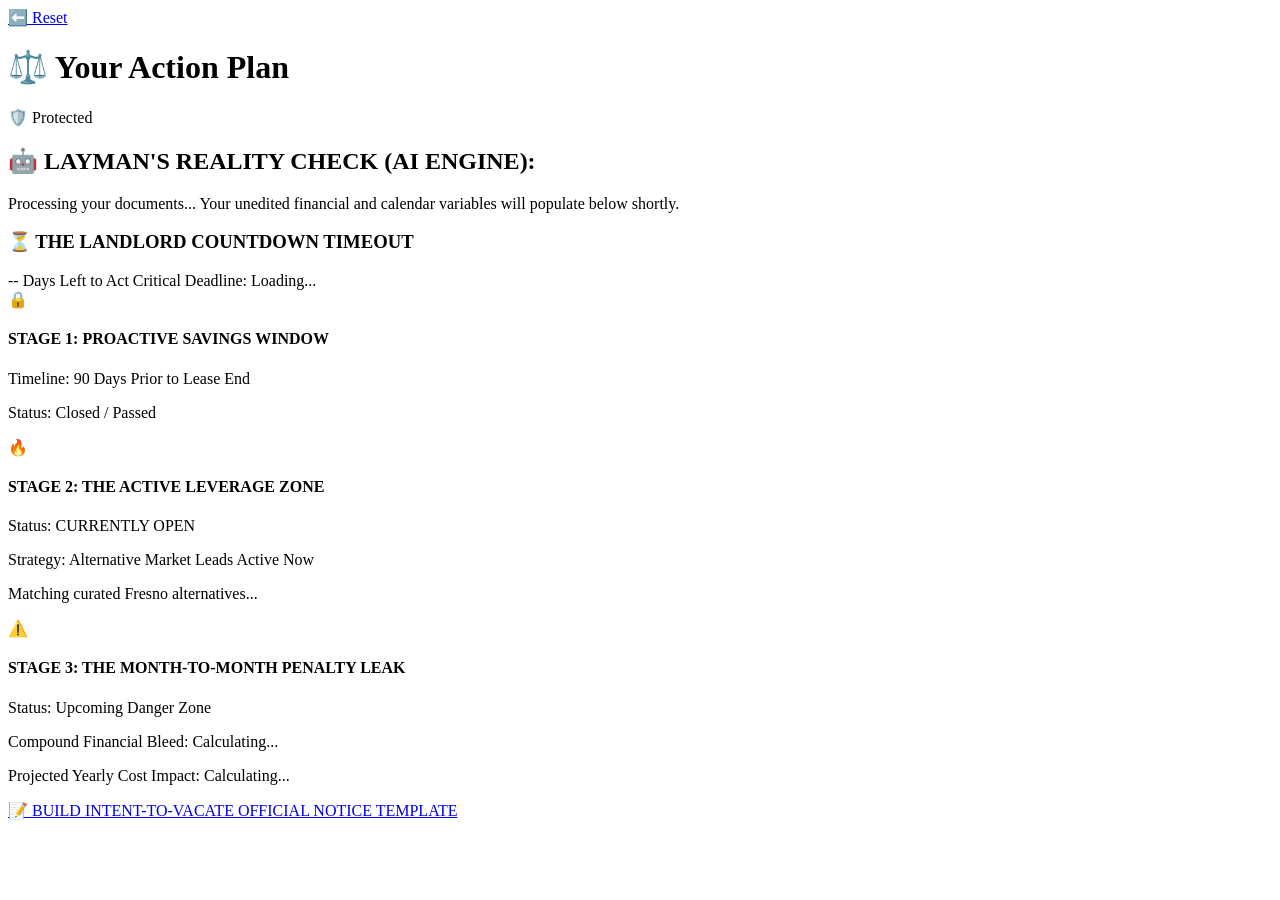
==== dashboard.html @ d14027d2 "Phase 1 Complete - Structured index, dashboard, and notice skeletons" ====
<!DOCTYPE html>
<html lang="en">
<head>
    <meta charset="UTF-8">
    <meta name="viewport" content="width=device-width, initial-scale=1.0">
    <title>TenantShield - Action Dashboard</title>
    <link rel="stylesheet" href="css/style.css">
</head>
<body>

    <!-- Unified Mobile Container Shell -->
    <main class="mobile-viewport">
        
        <!-- Dashboard Navigation Banner -->
        <header class="dashboard-header">
            <a href="index.html" class="back-link">⬅️ Reset</a>
            <h1 class="dashboard-title">⚖️ Your Action Plan</h1>
            <div class="shield-badge">🛡️ Protected</div>
        </header>

        <!-- Dynamic AI Translation Banner -->
        <section class="reality-check-card alert-danger">
            <h2 class="card-label">🤖 LAYMAN'S REALITY CHECK (AI ENGINE):</h2>
            <p id="aiRealityCheck" class="reality-text">
                Processing your documents... Your unedited financial and calendar variables will populate below shortly.
            </p>
        </section>

        <!-- The Landlord Timeout Countdown Visualizer -->
        <section class="countdown-card">
            <h3 class="countdown-label">⏳ THE LANDLORD COUNTDOWN TIMEOUT</h3>
            <div class="progress-bar-container">
                <div id="countdownProgressBar" class="progress-bar-fill" style="width: 100%;"></div>
            </div>
            <div class="countdown-metrics">
                <span id="daysRemainingCount" class="days-highlight">-- Days Left to Act</span>
                <span id="criticalDeadlineDate" class="date-highlight">Critical Deadline: Loading...</span>
            </div>
        </section>

        <!-- Chronological 3-Stage Renter Battle Tracker -->
        <section class="stages-timeline-container">
            
            <!-- STAGE 1: The Proactive Window -->
            <div id="stage1Card" class="timeline-stage-card status-closed">
                <div class="stage-header">
                    <span class="stage-icon">🔒</span>
                    <h4>STAGE 1: PROACTIVE SAVINGS WINDOW</h4>
                </div>
                <p class="stage-details">Timeline: 90 Days Prior to Lease End</p>
                <p id="stage1Dates" class="stage-dates">Status: Closed / Passed</p>
            </div>

            <!-- STAGE 2: The Active Leverage Zone -->
            <div id="stage2Card" class="timeline-stage-card status-active">
                <div class="stage-header">
                    <span class="stage-icon">🔥</span>
                    <h4>STAGE 2: THE ACTIVE LEVERAGE ZONE</h4>
                </div>
                <p class="stage-details">Status: CURRENTLY OPEN</p>
                <p class="stage-strategy">Strategy: Alternative Market Leads Active Now</p>
                
                <!-- Matchmaking Lead Inject Node Container -->
                <div id="matchmakingLeadsContainer" class="leads-display-box">
                    <p class="loading-text">Matching curated Fresno alternatives...</p>
                </div>
            </div>

            <!-- STAGE 3: The Monthly Penalty Leak -->
            <div id="stage3Card" class="timeline-stage-card status-upcoming">
                <div class="stage-header">
                    <span class="stage-icon">⚠️</span>
                    <h4>STAGE 3: THE MONTH-TO-MONTH PENALTY LEAK</h4>
                </div>
                <p class="stage-details">Status: Upcoming Danger Zone</p>
                <p id="financialBleedCalculation" class="penalty-highlight">Compound Financial Bleed: Calculating...</p>
                <p id="projectedYearlyLoss" class="yearly-impact-highlight">Projected Yearly Cost Impact: Calculating...</p>
            </div>

        </section>

        <!-- Actionable Notice Redirection Trigger Button -->
        <section class="action-footer">
            <a href="notice.html" class="btn-primary" id="viewNoticeBtn">📝 BUILD INTENT-TO-VACATE OFFICIAL NOTICE TEMPLATE</a>
        </section>

    </main>

    <!-- Project Pipeline Data Routers -->
    <script src="js/app.js"></script>
</body>
</html>
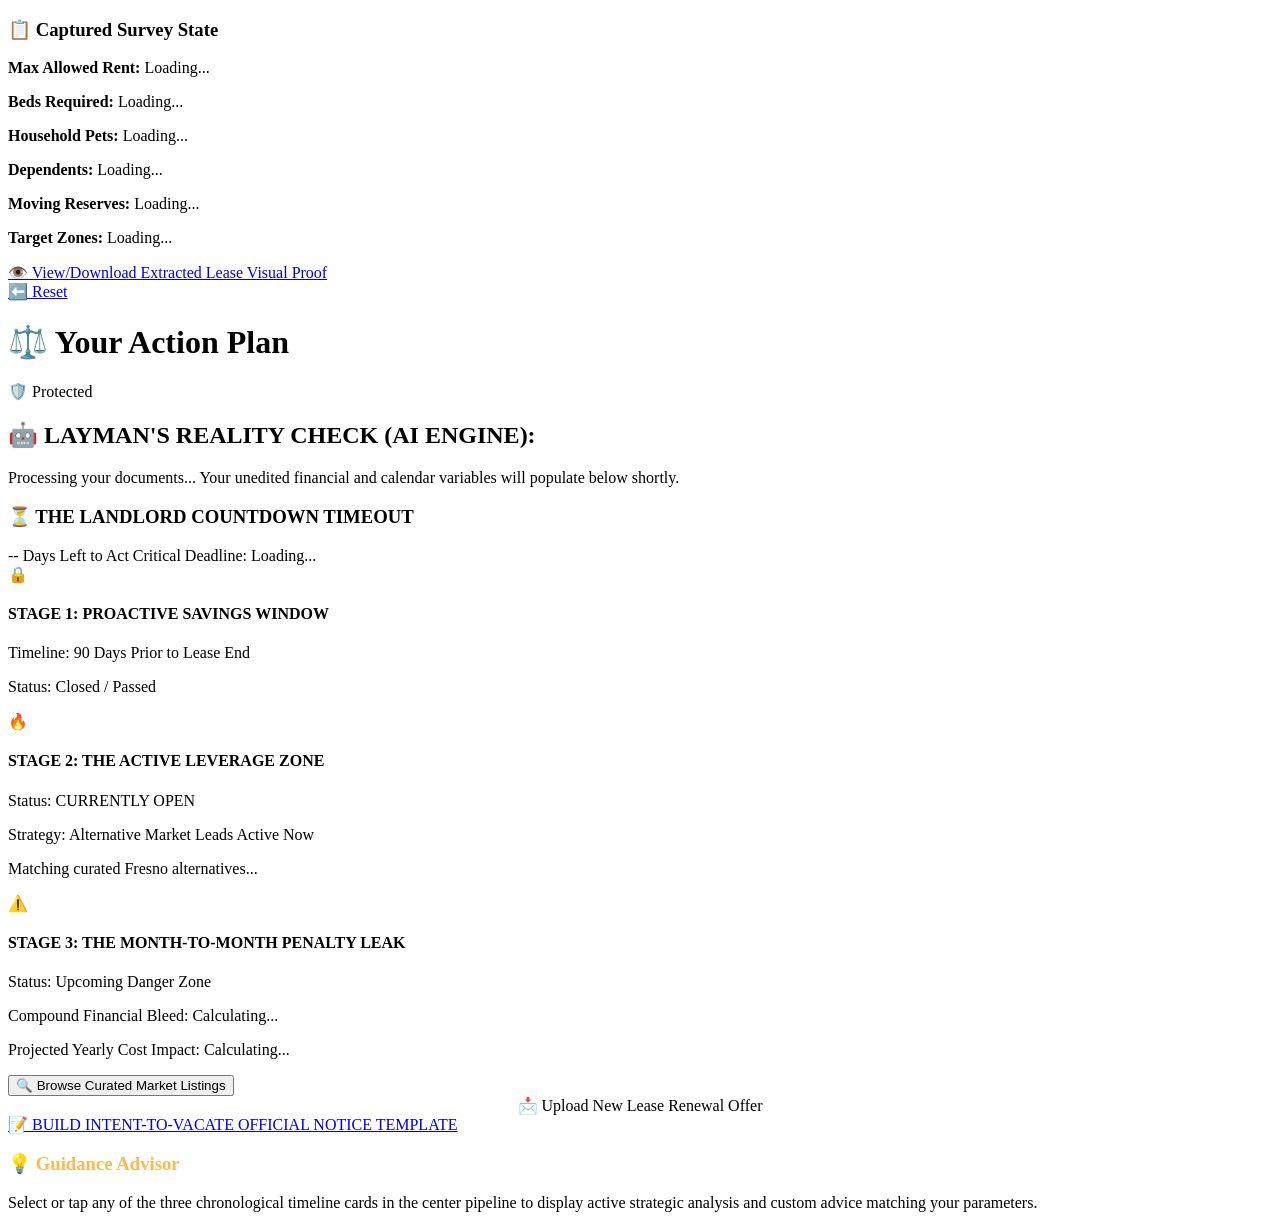
==== commit 0d6c7644: "Phase 2 Polished - Configured 580px early-split responsive layout engine grid" ====
--- a/dashboard.html
+++ b/dashboard.html
@@ -8,85 +8,153 @@
 </head>
 <body>
 
-    <!-- Unified Mobile Container Shell -->
-    <main class="mobile-viewport">
-        
-        <!-- Dashboard Navigation Banner -->
-        <header class="dashboard-header">
-            <a href="index.html" class="back-link">⬅️ Reset</a>
-            <h1 class="dashboard-title">⚖️ Your Action Plan</h1>
-            <div class="shield-badge">🛡️ Protected</div>
-        </header>
+    <!-- Unified Dashboard Workspace Grid Wrapper Layout -->
+    <div class="dashboard-workspace-grid">
 
-        <!-- Dynamic AI Translation Banner -->
-        <section class="reality-check-card alert-danger">
-            <h2 class="card-label">🤖 LAYMAN'S REALITY CHECK (AI ENGINE):</h2>
-            <p id="aiRealityCheck" class="reality-text">
-                Processing your documents... Your unedited financial and calendar variables will populate below shortly.
-            </p>
-        </section>
+        <!-- [LEFT PANEL] FEATURE UPDATE 2: USER PREFERENCES METADATA DECK -->
+        <aside class="sidebar-panel font-panel-style">
+            <h3 class="panel-main-title">📋 Captured Survey State</h3>
+            <div id="surveySummaryContainer" class="summary-data-list">
+                <!-- Programmatically populated by your js app state router -->
+                <p class="data-item"><strong>Max Allowed Rent:</strong> Loading...</p>
+                <p class="data-item"><strong>Beds Required:</strong> Loading...</p>
+                <p class="data-item"><strong>Household Pets:</strong> Loading...</p>
+                <p class="data-item"><strong>Dependents:</strong> Loading...</p>
+                <p class="data-item"><strong>Moving Reserves:</strong> Loading...</p>
+                <p class="data-item"><strong>Target Zones:</strong> Loading...</p>
+            </div>
+            
+            <!-- FEATURE UPDATE 1 & 2: RECOVERY DOCUMENT MARKUP HYPERLINK LINK -->
+            <div class="extracted-data-footer-block">
+                <a href="#" id="viewVisualProofBtn" target="_blank" class="small-utility-link">👁️ View/Download Extracted Lease Visual Proof</a>
+            </div>
+        </aside>
 
-        <!-- The Landlord Timeout Countdown Visualizer -->
-        <section class="countdown-card">
-            <h3 class="countdown-label">⏳ THE LANDLORD COUNTDOWN TIMEOUT</h3>
-            <div class="progress-bar-container">
-                <div id="countdownProgressBar" class="progress-bar-fill" style="width: 100%;"></div>
+        <!-- [CENTER PANEL] CORE INTERACTIVE TIMELINE SPRINT PIPELINE -->
+        <main class="mobile-viewport dashboard-center-container">
+            
+            <header class="dashboard-header">
+                <a href="index.html" class="back-link">⬅️ Reset</a>
+                <h1 class="dashboard-title">⚖️ Your Action Plan</h1>
+                <div class="shield-badge">🛡️ Protected</div>
+            </header>
+
+            <!-- Dynamic AI Translation Banner -->
+            <section class="reality-check-card alert-danger">
+                <h2 class="card-label">🤖 LAYMAN'S REALITY CHECK (AI ENGINE):</h2>
+                <p id="aiRealityCheck" class="reality-text">
+                    Processing your documents... Your unedited financial and calendar variables will populate below shortly.
+                </p>
+            </section>
+
+            <!-- The Landlord Timeout Countdown Visualizer -->
+            <section class="countdown-card">
+                <h3 class="countdown-label">⏳ THE LANDLORD COUNTDOWN TIMEOUT</h3>
+                <div class="progress-bar-container">
+                    <div id="countdownProgressBar" class="progress-bar-fill" style="width: 100%;"></div>
+                </div>
+                <div class="countdown-metrics">
+                    <span id="daysRemainingCount" class="days-highlight">-- Days Left to Act</span>
+                    <span id="criticalDeadlineDate" class="date-highlight">Critical Deadline: Loading...</span>
+                </div>
+            </section>
+
+            <!-- Chronological 3-Stage Renter Battle Tracker Layout -->
+            <section class="stages-timeline-container">
+                
+                <!-- STAGE 1: The Proactive Window -->
+                <div id="stage1Card" class="timeline-stage-card status-closed active-clickable-card" onclick="triggerContextExplanation(1)">
+                    <div class="stage-header">
+                        <span class="stage-icon">🔒</span>
+                        <h4>STAGE 1: PROACTIVE SAVINGS WINDOW</h4>
+                    </div>
+                    <p class="stage-details">Timeline: 90 Days Prior to Lease End</p>
+                    <p id="stage1Dates" class="stage-dates">Status: Closed / Passed</p>
+                </div>
+
+                <!-- STAGE 2: The Active Leverage Zone -->
+                <div id="stage2Card" class="timeline-stage-card status-active active-clickable-card" onclick="triggerContextExplanation(2)">
+                    <div class="stage-header">
+                        <span class="stage-icon">🔥</span>
+                        <h4>STAGE 2: THE ACTIVE LEVERAGE ZONE</h4>
+                    </div>
+                    <p class="stage-details">Status: CURRENTLY OPEN</p>
+                    <p class="stage-strategy">Strategy: Alternative Market Leads Active Now</p>
+                    
+                    <div id="matchmakingLeadsContainer" class="leads-display-box">
+                        <p class="loading-text">Matching curated Fresno alternatives...</p>
+                    </div>
+                </div>
+
+                <!-- STAGE 3: The Monthly Penalty Leak -->
+                <div id="stage3Card" class="timeline-stage-card status-upcoming active-clickable-card" onclick="triggerContextExplanation(3)">
+                    <div class="stage-header">
+                        <span class="stage-icon">⚠️</span>
+                        <h4>STAGE 3: THE MONTH-TO-MONTH PENALTY LEAK</h4>
+                    </div>
+                    <p class="stage-details">Status: Upcoming Danger Zone</p>
+                    <p id="financialBleedCalculation" class="penalty-highlight">Compound Financial Bleed: Calculating...</p>
+                    <p id="projectedYearlyLoss" class="yearly-impact-highlight">Projected Yearly Cost Impact: Calculating...</p>
+                </div>
+
+            </section>
+
+            <!-- ACTION CONTEXT FOOTER INTEGRATIONS PANEL -->
+            <section class="action-footer">
+                
+                <!-- FEATURE UPDATE 4: NEW COMPETING ROUTING BUTTONS -->
+                <div id="dynamicActionButtonsContainer" class="dynamic-button-stack">
+                    <button type="button" class="btn-secondary-action" id="browseCuratedLeadsBtn">🔍 Browse Curated Market Listings</button>
+                    
+                    <div class="file-renewal-inline-wrapper" id="inlineRenewalWrapper">
+                        <label for="renewalOfferUpload" class="btn-secondary-action" style="display: block; text-align: center; cursor: pointer;">
+                            📩 Upload New Lease Renewal Offer
+                        </label>
+                        <input type="file" id="renewalOfferUpload" accept="image/*,application/pdf" style="display: none;">
+                    </div>
+                </div>
+
+                <a href="notice.html" class="btn-primary" id="viewNoticeBtn" style="margin-top: 12px;">📝 BUILD INTENT-TO-VACATE OFFICIAL NOTICE TEMPLATE</a>
+            </section>
+
+        </main>
+
+        <!-- [RIGHT PANEL] FEATURE UPDATE 3: CONTEXTUAL STRATEGY EXPLANATION BOX -->
+        <aside class="sidebar-panel contextual-explanation-panel">
+            <h3 class="panel-main-title" style="color: #ffb84d;">💡 Guidance Advisor</h3>
+            <div id="contextualAdvisorOutputBlock" class="advisor-content-body">
+                <p class="advisor-hint-text">Select or tap any of the three chronological timeline cards in the center pipeline to display active strategic analysis and custom advice matching your parameters.</p>
             </div>
-            <div class="countdown-metrics">
-                <span id="daysRemainingCount" class="days-highlight">-- Days Left to Act</span>
-                <span id="criticalDeadlineDate" class="date-highlight">Critical Deadline: Loading...</span>
-            </div>
-        </section>
+        </aside>
 
-        <!-- Chronological 3-Stage Renter Battle Tracker -->
-        <section class="stages-timeline-container">
-            
-            <!-- STAGE 1: The Proactive Window -->
-            <div id="stage1Card" class="timeline-stage-card status-closed">
-                <div class="stage-header">
-                    <span class="stage-icon">🔒</span>
-                    <h4>STAGE 1: PROACTIVE SAVINGS WINDOW</h4>
-                </div>
-                <p class="stage-details">Timeline: 90 Days Prior to Lease End</p>
-                <p id="stage1Dates" class="stage-dates">Status: Closed / Passed</p>
-            </div>
-
-            <!-- STAGE 2: The Active Leverage Zone -->
-            <div id="stage2Card" class="timeline-stage-card status-active">
-                <div class="stage-header">
-                    <span class="stage-icon">🔥</span>
-                    <h4>STAGE 2: THE ACTIVE LEVERAGE ZONE</h4>
-                </div>
-                <p class="stage-details">Status: CURRENTLY OPEN</p>
-                <p class="stage-strategy">Strategy: Alternative Market Leads Active Now</p>
-                
-                <!-- Matchmaking Lead Inject Node Container -->
-                <div id="matchmakingLeadsContainer" class="leads-display-box">
-                    <p class="loading-text">Matching curated Fresno alternatives...</p>
-                </div>
-            </div>
-
-            <!-- STAGE 3: The Monthly Penalty Leak -->
-            <div id="stage3Card" class="timeline-stage-card status-upcoming">
-                <div class="stage-header">
-                    <span class="stage-icon">⚠️</span>
-                    <h4>STAGE 3: THE MONTH-TO-MONTH PENALTY LEAK</h4>
-                </div>
-                <p class="stage-details">Status: Upcoming Danger Zone</p>
-                <p id="financialBleedCalculation" class="penalty-highlight">Compound Financial Bleed: Calculating...</p>
-                <p id="projectedYearlyLoss" class="yearly-impact-highlight">Projected Yearly Cost Impact: Calculating...</p>
-            </div>
-
-        </section>
-
-        <!-- Actionable Notice Redirection Trigger Button -->
-        <section class="action-footer">
-            <a href="notice.html" class="btn-primary" id="viewNoticeBtn">📝 BUILD INTENT-TO-VACATE OFFICIAL NOTICE TEMPLATE</a>
-        </section>
-
-    </main>
+    </div>
 
     <!-- Project Pipeline Data Routers -->
     <script src="js/app.js"></script>
+    <script>
+        // Inline layout trigger method for testing the click interaction events
+        function triggerContextExplanation(stageId) {
+            const output = document.getElementById("contextualAdvisorOutputBlock");
+            if(stageId === 1) {
+                output.innerHTML = `
+                    <h4 style="color:#7c7c8a; margin-bottom:8px;">Stage 1: Proactive Window Analysis</h4>
+                    <p style="font-size:14px; line-height:1.6;"><strong>Current Status: GREYED OUT (CLOSED)</strong></p>
+                    <p style="font-size:13px; line-height:1.5; color:#c4c4cc; margin-top:8px;">Based on your extracted lease end date of October 26, 2026, the optimal 90-day market relocation window closed on July 28, 2026. Because this stage is passed, your landlord currently holds psychological leverage. You can no longer execute an early breakout, meaning your immediate attention must focus entirely on Stage 2 negotiating methods.</p>
+                `;
+            } else if(stageId === 2) {
+                output.innerHTML = `
+                    <h4 style="color:#00b37e; margin-bottom:8px;">Stage 2: Leverage Zone Analysis</h4>
+                    <p style="font-size:14px; line-height:1.6;"><strong>Current Status: 🔥 ACTIVE NOW (OPEN)</strong></p>
+                    <p style="font-size:13px; line-height:1.5; color:#c4c4cc; margin-top:8px;">You are currently inside the active critical decision window. Your 30-day non-renewal warning notice is due by September 26, 2026. The curated properties listed inside this card match your desired room criteria and locations. Use these public market listings as physical leverage when speaking to management to force a rate reduction before the clock hits zero.</p>
+                `;
+            } else if(stageId === 3) {
+                output.innerHTML = `
+                    <h4 style="color:#f75a5a; margin-bottom:8px;">Stage 3: Penalty Leak Analysis</h4>
+                    <p style="font-size:14px; line-height:1.6;"><strong>Current Status: ⚠️ WARNING DANGER ZONE</strong></p>
+                    <p style="font-size:13px; line-height:1.5; color:#c4c4cc; margin-top:8px;">If you let the timeline countdown run past September 26 without signing a renewal or submitting a notice, you automatically trigger a <strong>$250.00 monthly financial penalty</strong>. This scales your monthly living expenditures from $1,425.00 to $1,675.00, resulting in a compounding loss of $3,000.00 over the upcoming year. Taking action now completely blocks this leakage.</p>
+                `;
+            }
+        }
+    </script>
 </body>
 </html>
